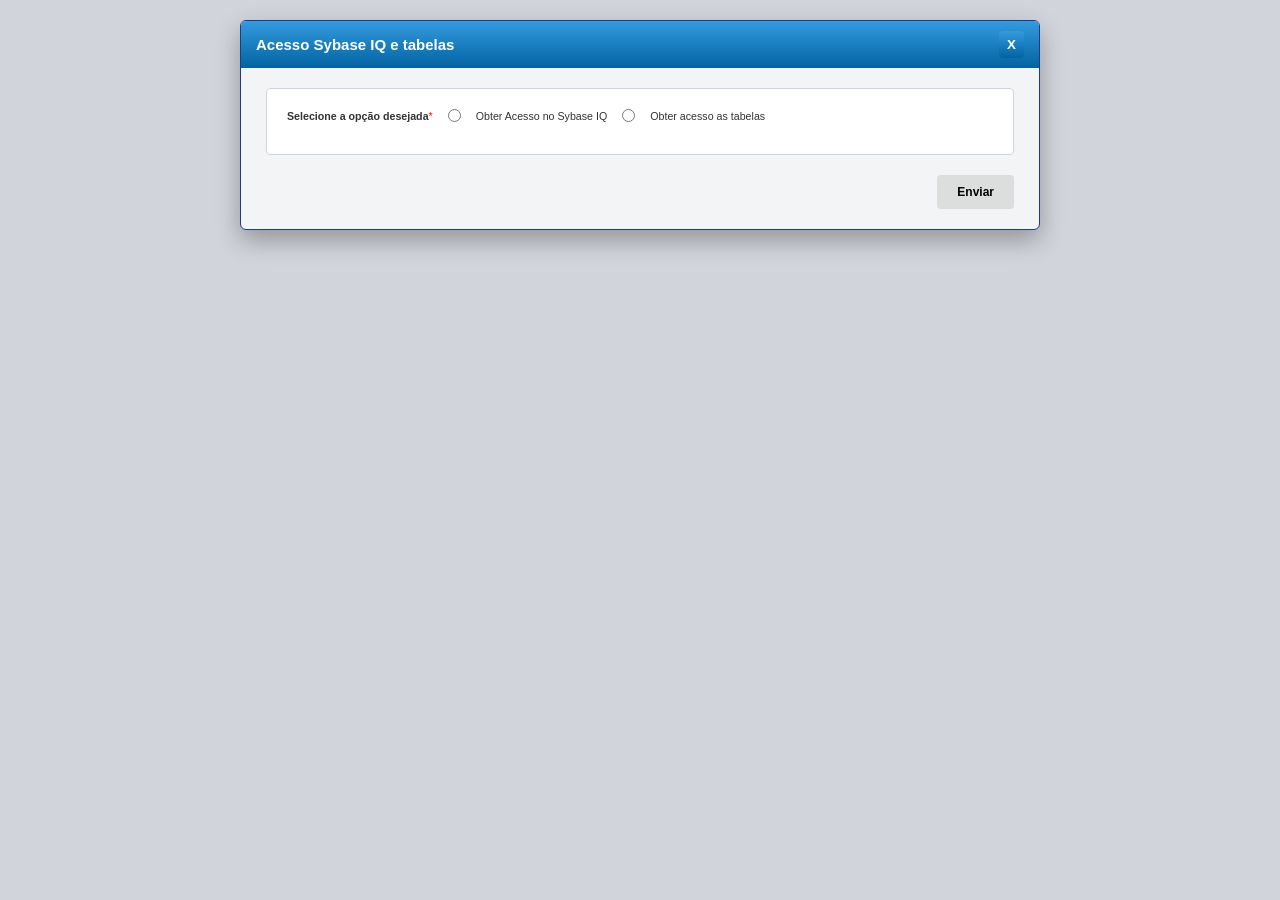
==== AcessoSybase.html @ 1e5c4e92 "Upload de formularios e menu" ====
<!DOCTYPE html>
<html lang="pt-br">

<head>
    <meta charset="UTF-8">
    <meta name="viewport" content="width=device-width, initial-scale=1.0">
    <title>Acesso Sybase IQ</title>
    <link rel="stylesheet" href="styleSybaseIQ.css">
</head>

<body>
    <div class="fundo-tela">

        <div class="janela-software">

            <div class="janela-cabecalho">
                <span class="janela-titulo">Acesso Sybase IQ e tabelas</span>
                <button class="janela-fechar">X</button>
            </div>

            <div class="janela-corpo">

                <form action="">
                    <fieldset>

                        <div class="bloco-pergunta" id="container-opcao-btn">

                            <label><b>Selecione a opção desejada</b><span class="obrigatoria">*</span></label>

                            <input type="radio" name="opcao-btn" id="sybase_btn" onclick="gerenciarFormulario()">
                            <label for="sybase_btn">Obter Acesso no Sybase IQ</label>

                            <input type="radio" name="opcao-btn" id="tabelas_btn" onclick="gerenciarFormulario()">
                            <label for="tabelas_btn">Obter acesso as tabelas</label>

                        </div>

                        <div class="escondido" id="container_sybase">

                            <div class="bloco-pergunta">
                                <label for="informar_login"><b>Informe o login</b><span
                                        class="obrigatoria">*</span></label>
                                <input type="text" name="informar_login" id="informar_login">
                            </div>

                            <div class="bloco-pergunta campo bloqueado">
                                <label for="informar_UA"><b>UA:</b></label>
                                <input class="campo-bloqueado" type="text" name="informar_UA" id="informar_UA" readonly>
                            </div>

                            <div class="bloco-pergunta" id="check">
                                <input type="checkbox" name="informar_ciencia" id="informar_ciencia">
                                <label for="informar_ciencia"><b>Tenho ciência de que a solicitação não será atendida
                                        caso a autorização assinada digitalmente pelo Diretor não seja anexada ao
                                        chamado
                                    </b><span class="obrigatoria">*</span></label>
                            </div>

                        </div>

                        <div class="escondido" id="container_tabelas">

                            <div class="bloco-pergunta ">
                                <label for="quantidade"><b>Selecionar quantidade de usuários</b><span
                                        class="obrigatoria">*</span></label>
                                <div class="opcoes">
                                    <select name="quantidade" id="quantidade">
                                        <option value="" disabled selected hidden></option>
                                        <option value="qtn_1">1</option>
                                        <option value="qtn_2">2</option>
                                        <option value="qtn_3">3</option>
                                        <option value="qtn_4">4</option>
                                        <option value="qtn_5">5</option>
                                    </select>
                                </div>
                            </div>

                            <div id="container_usuarios_dinamicos"></div>

                            <div class="bloco-pergunta">
                                <label for="informar_univ"> <b>Informe o nome do universo ao qual as tabelas solicitadas
                                        pertence</b><span class="obrigatoria">*</span></label>
                                <input type="text" name="informar_univ" id="informar_univ">
                            </div>

                            <div class="bloco-pergunta">
                                <label for="Informar_justificativa"> <b>Descreva detalhadamente a necessidade de acesso
                                        a estas tabelas</b><span class="obrigatoria">*</span></label>
                                <input type="text" name="Informar_justificativa" id="Informar_justificativa">
                            </div>

                            <div class="bloco-pergunta">
                                <label for="Informar_telefone"> <b>Informe um telefonema para contato</b><span
                                        class="obrigatoria">*</span></label>
                                <input type="tel" name="Informar_telefone" id="Informar_telefone">
                            </div>

                            <div class="bloco-pergunta" id="check_1">
                                <input type="checkbox" name="informar_ciencia_1" id="informar_ciencia_1">
                                <label for="informar_ciencia_1"><b>Tenho ciência de que a solicitação não será atendida
                                        caso a autorização assinada digitalmente pelo Diretor não seja anexada ao
                                        chamado
                                    </b><span class="obrigatoria">*</span></label>
                            </div>

                        </div>
                    </fieldset>
                    <div class="botoes-rodape">
                        <input type="submit" value="Enviar" class="btn-padrao">
                    </div>
                </form>
            </div>
        </div>
    </div>

    <script>
        // =========================================================
        // 1. Mostrar/Esconder os containers baseados nos botões
        // =========================================================
        function gerenciarFormulario() {
            const console_sybase = document.getElementById('container_sybase');
            const console_tabelas = document.getElementById('container_tabelas');
            const sybase_btn = document.getElementById('sybase_btn');
            const tabelas_btn = document.getElementById('tabelas_btn');

            if (sybase_btn.checked) {
                console_sybase.classList.remove('escondido');
                console_tabelas.classList.add('escondido');

                // Quando entra no Sybase, limpa tudo que é do container de Tabelas
                limparCamposNoContainer('container_tabelas');
            } else if (tabelas_btn.checked) {
                console_tabelas.classList.remove('escondido');
                console_sybase.classList.add('escondido');

                // Quando entra nas Tabelas, limpa tudo é do container do Sybase
                limparCamposNoContainer('container_sybase');
            }
        }

        // =========================================================
        // NOVO:  Limpeza de Campos "Genericos de cada container"
        // =========================================================
        function limparCamposNoContainer(containerId) {
            const container = document.getElementById(containerId);
            if (!container) return;

            // 1. Limpar todos os Inputs text, tel...
            const inputs = container.querySelectorAll('input');
            inputs.forEach(input => {
                if (input.type === 'checkbox' || input.type === 'radio') {
                    input.checked = false; // Desmarca caixas de seleção
                } else {
                    input.value = ''; // Limpa textos e números
                }
            });

            // 2. Limpar todos os Selects 
            const selects = container.querySelectorAll('select');
            selects.forEach(select => {
                select.selectedIndex = 0;
            });

            // Limpar tabelas dos campos "Dinamicos"
            if (containerId === 'container_tabelas') {
                const containerDinamico = document.getElementById('container_usuarios_dinamicos');
                if (containerDinamico) {
                    containerDinamico.innerHTML = '';
                }
            }
        }
        // =========================================================
        // 2. Autopreenchimento da UA 
        // =========================================================
        const inputLoginSybase = document.getElementById('informar_login');
        const inputUASybase = document.getElementById('informar_UA');

        if (inputLoginSybase) {
            inputLoginSybase.addEventListener('blur', function () {
                const loginDigitado = this.value.toLowerCase().trim();

                if (loginDigitado === 'hmnascimento') {
                    inputUASybase.value = '35241 - ASSISTÊNCIA DE EQUIPAMENTOS APLICAÇÕES AO USUÁRIO';
                } else {
                    inputUASybase.value = '';
                }
            });
        }

        // =========================================================
        // 3. Criação dinâmica de campos de acordo com a quantidade seleciona  no Select
        // =========================================================
        const selectQuantidade = document.getElementById('quantidade');
        const containerDinamicos = document.getElementById('container_usuarios_dinamicos');

        if (selectQuantidade) {
            selectQuantidade.addEventListener('change', function () {
                containerDinamicos.innerHTML = ''; // Limpa os campos se trocar a quantidade

                let opcaoSelecionada = this.value;
                let quantidade = parseInt(opcaoSelecionada.replace('qtn_', ''));

                for (let i = 1; i <= quantidade; i++) {

                    const blocosHTML = `
                        <div class="bloco-pergunta">
                            <label for="login_tabelas_${i}"><b>Informe o login (Usuário ${i})</b><span class="obrigatoria">*</span></label>
                            <input type="text" name="login_tabelas_${i}" id="login_tabelas_${i}" class="login-dinamico">
                        </div>

                        <div class="bloco-pergunta campo bloqueado">
                            <label for="ua_tabelas_${i}"><b>UA:</b></label>
                            <input class="campo-bloqueado" type="text" name="ua_tabelas_${i}" id="ua_tabelas_${i}" readonly>
                        </div>
                    `;
                    containerDinamicos.innerHTML += blocosHTML;
                }

                //  Evento de autopreenchimento para os novos campos criados
                ativarAutoPreenchimentoUADinamico();
            });
        }

        // =========================================================
        // 4. Autopreenchimento da UA nos campos Dinâmicos do container Tabelas
        // =========================================================
        function ativarAutoPreenchimentoUADinamico() {
            const camposDeLogin = document.querySelectorAll('.login-dinamico');

            camposDeLogin.forEach(function (campo) {
                campo.addEventListener('blur', function () {
                    const idDoCampo = this.id;
                    const numeroUsuario = idDoCampo.split('_')[2];

                    const campoUACorrespondente = document.getElementById(`ua_tabelas_${numeroUsuario}`);
                    const loginDigitado = this.value.toLowerCase().trim();

                    if (loginDigitado === 'hmnascimento') {
                        campoUACorrespondente.value = '35241 - ASSISTÊNCIA DE EQUIPAMENTOS APLICAÇÕES AO USUÁRIO';
                    } else {
                        campoUACorrespondente.value = '';
                    }
                });
            });
        }
    </script>
</body>

</html>
---- styleSybaseIQ.css ----
* {
    margin: 0;
    padding: 0;
    box-sizing: border-box;

}

body {
    background-color: #d1d5db; /* Um fundo cinza escuro para a "janela" saltar aos olhos */
    font-family: 'Segoe UI', Tahoma, Geneva, Verdana, sans-serif;
    margin: 0;
    padding: 20px;
    font-size: 8pt;
    color: #333;
}

/* 2. A Janela Principal */
.janela-software {
    width: 100%;
    max-width: 800px; /* Largura máxima da janela */
    margin: 0 auto; /* Centraliza na tela */
    background-color: #f3f4f6; /* Fundo cinza bem clarinho (padrão software) */
    border: 1px solid #1e3a8a; /* Borda externa da cor do cabeçalho */
    border-radius: 6px; /* Cantos levemente arredondados */
    box-shadow: 0px 10px 25px rgba(0, 0, 0, 0.3); /* Sombra para dar o efeito 3D de janela flutuante */
    overflow: hidden; /* Garante que nada vaze das bordas arredondadas */
}

/* 3. A Barra de Título (Cabeçalho) */
.janela-cabecalho {
    background: linear-gradient(to top, rgb(2, 99, 162), rgb(51, 156, 222)); /* Azul corporativo clássico */
    color: white;
    padding: 10px 15px;
    display: flex;
    justify-content: space-between; /* Empurra o título para esquerda e o X para direita */
    align-items: center;
    font-weight: 600;
    font-size: 15px;
}

/* 4. Botão Fechar do Cabeçalho */
.janela-fechar {
    /*background-color: #dc2626; /* Vermelho */
    color: white;
    border: none;
    border-radius: 4px;
    padding: 6px 8px;
    font-weight: bold;
    cursor: pointer;
    background: linear-gradient(to top, rgb(2, 99, 162), rgb(51, 156, 222));
} 

.janela-fechar:hover {
    background-color: #b91c1c; /* Fica mais escuro ao passar o mouse */
}

/* 5. O Espaço Interno da Janela */
.janela-corpo {
    padding: 20px 25px;
}

/* 6. A Borda de Agrupamento (Fieldset) */
fieldset {
    border: 1px solid #cbd5e1; /* Borda cinza suave */
    border-radius: 4px;
    padding: 20px;
    margin-bottom: 20px;
    background-color: #ffffff; /* Fundo branco para os inputs destacarem do cinza da janela */
}

/* Se você for usar <legend> para subtítulos dentro da janela */
legend {
    background-color: #f3f4f6;
    padding: 0 10px;
    color: #475569;
    font-weight: bold;
    border: 1px solid #cbd5e1;
    border-radius: 3px;
}

/* 7. O Botão de Enviar */
.botoes-rodape {
    display: flex;
    justify-content: flex-end; /* Joga o botão para o canto direito */
    margin-top: 20px;
}

.btn-padrao {
    background-color: #cfd2cfa4; /* Verde confirmação */
    color: black;
    border: none;
    padding: 10px 20px;
    border-radius: 4px;
    font-weight: bold;
    cursor: pointer;
    font-size: 12px;
}

.btn-padrao:hover {
    background-color: #6b6b67;
}

.bloco-pergunta {
    display:flex;
    flex-direction: row; 
    align-items: center;
    margin-bottom: 12px;
    gap: 15px;
}

.bloco-pergunta {
    display: flex;
    flex-direction: row; 
    align-items: center;
    margin-bottom: 12px;
    gap: 15px;
}

.obrigatoria {
    color: red;
    font: bold;
}

.escondido {
    display: none !important;
}


.campo-bloqueado {
    background-color: #e9ecef; /* Um tom de cinza claro clássico de sistemas */
    color: #6c757d; /* O texto fica um pouco mais opaco/cinza escuro */
    border: 1px solid #ced4da; /* Borda padrão suave */
    cursor: not-allowed; /* Muda o mouse para um símbolo de "proibido" ao passar por cima */
    width: 60%;
    font-size: 12px;
}

select{
    width: 200px;
}
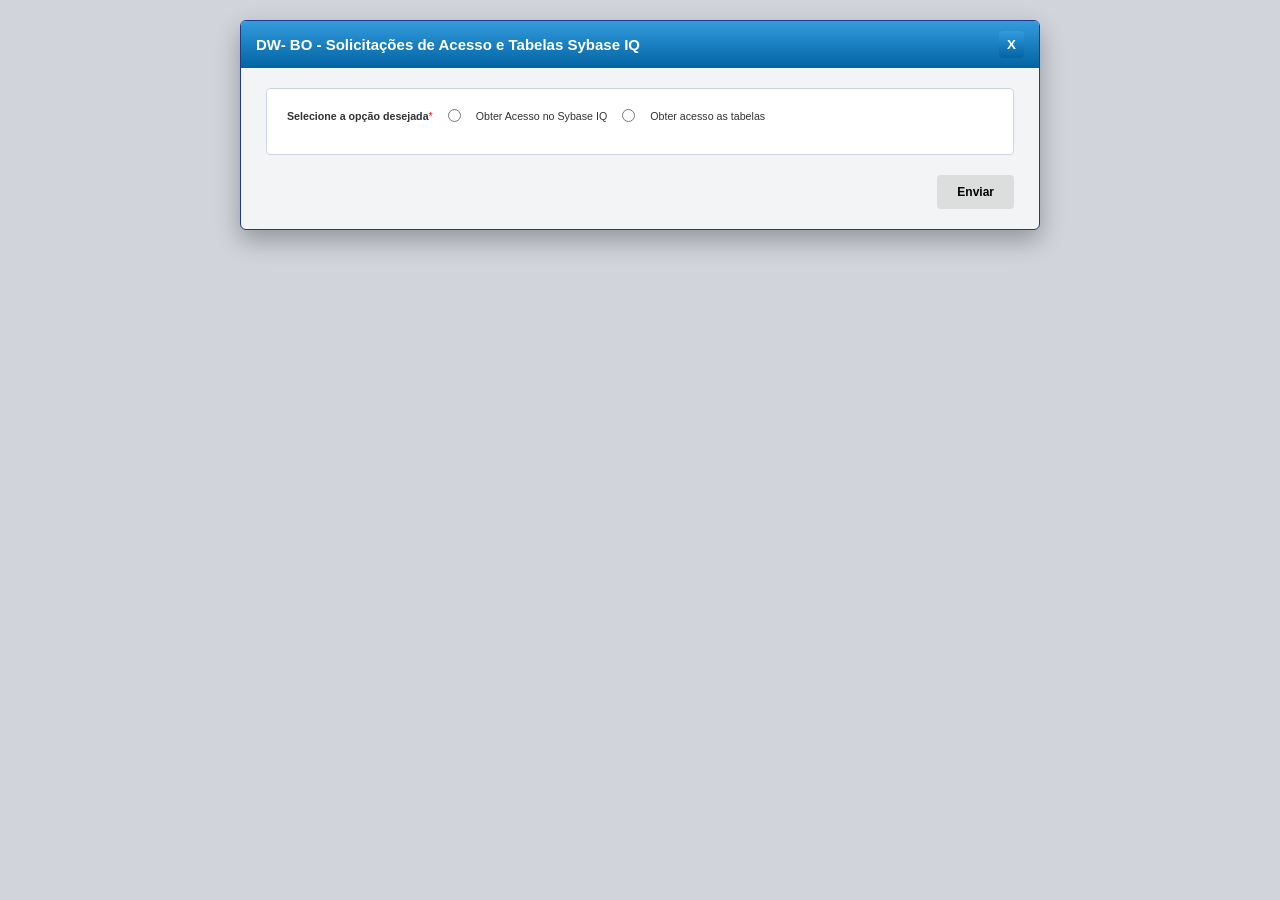
==== commit 469a86b9: "Correção titulo e adequação da pergunta "Tabelas"" ====
--- a/AcessoSybase.html
+++ b/AcessoSybase.html
@@ -4,7 +4,7 @@
 <head>
     <meta charset="UTF-8">
     <meta name="viewport" content="width=device-width, initial-scale=1.0">
-    <title>Acesso Sybase IQ</title>
+    <title>DW- BO - Solicitações de Acesso e Tabelas Sybase IQ</title>
     <link rel="stylesheet" href="styleSybaseIQ.css">
 </head>
 
@@ -14,8 +14,8 @@
         <div class="janela-software">
 
             <div class="janela-cabecalho">
-                <span class="janela-titulo">Acesso Sybase IQ e tabelas</span>
-                <button class="janela-fechar">X</button>
+                <span class="janela-titulo">DW- BO - Solicitações de Acesso e Tabelas Sybase IQ</span>
+                <button class="janela-fechar" onclick="window.location.href='index.html'">X</button>
             </div>
 
             <div class="janela-corpo">
@@ -83,11 +83,18 @@
                                 <input type="text" name="informar_univ" id="informar_univ">
                             </div>
 
+                             <div class="bloco-pergunta">
+                                <label for="Informar_tabelas"> <b>Informar nome das tabelas</b><span class="obrigatoria">*</span></label>
+                                <input type="text" name="Informar_tabelas" id="Informar_tabelas" style="width: 300px;">
+                            </div>
+
                             <div class="bloco-pergunta">
                                 <label for="Informar_justificativa"> <b>Descreva detalhadamente a necessidade de acesso
                                         a estas tabelas</b><span class="obrigatoria">*</span></label>
-                                <input type="text" name="Informar_justificativa" id="Informar_justificativa">
-                            </div>
+                                <textarea name="Informar_justificativa" id="Informar_justificativa" rows="4"> </textarea>
+                            </div>
+
+                            
 
                             <div class="bloco-pergunta">
                                 <label for="Informar_telefone"> <b>Informe um telefonema para contato</b><span
@@ -246,4 +253,4 @@
     </script>
 </body>
 
-</html>+</html>
